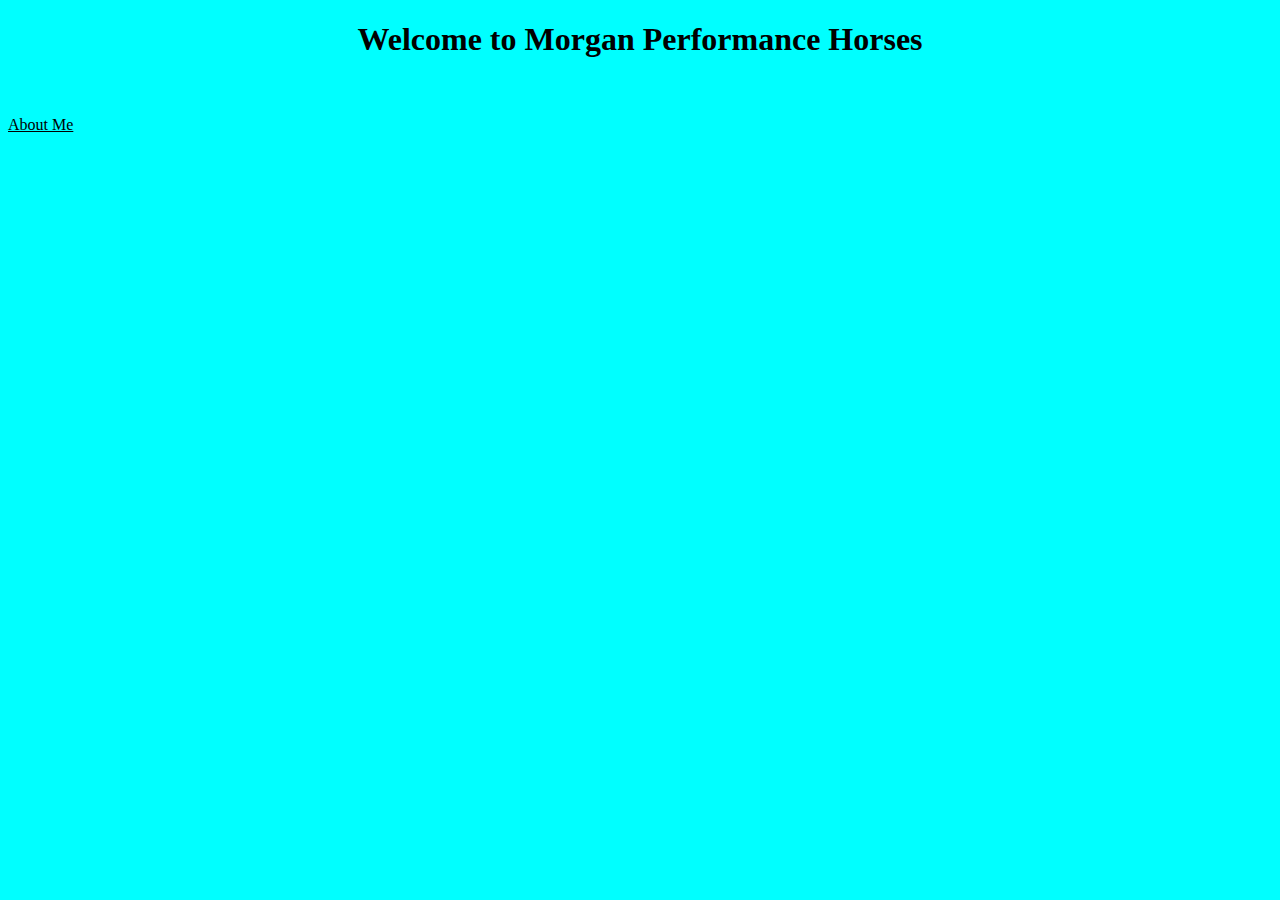
==== index.html @ 86ee27bc "created initial website skeleton" ====
<!DOCTYPE html>
<html lang="en">
  <head>
    <meta charset="UTF-8" />
    <meta http-equiv="X-UA-Compatible" content="IE=edge" />
    <meta name="viewport" content="width=device-width, initial-scale=1.0" />
    <title>Home</title>
  </head>
  <link rel="stylesheet" href="/css/style.css" />
  <body>
    <h1>Welcome to Morgan Performance Horses</h1>
    <br />
    <br />
    <a href="/about.html">About Me</a>
  </body>
</html>
---- css/style.css ----
h1 {
  text-align: center;
}
body {
  background-color: aqua;
}
a {
  color: black;
}
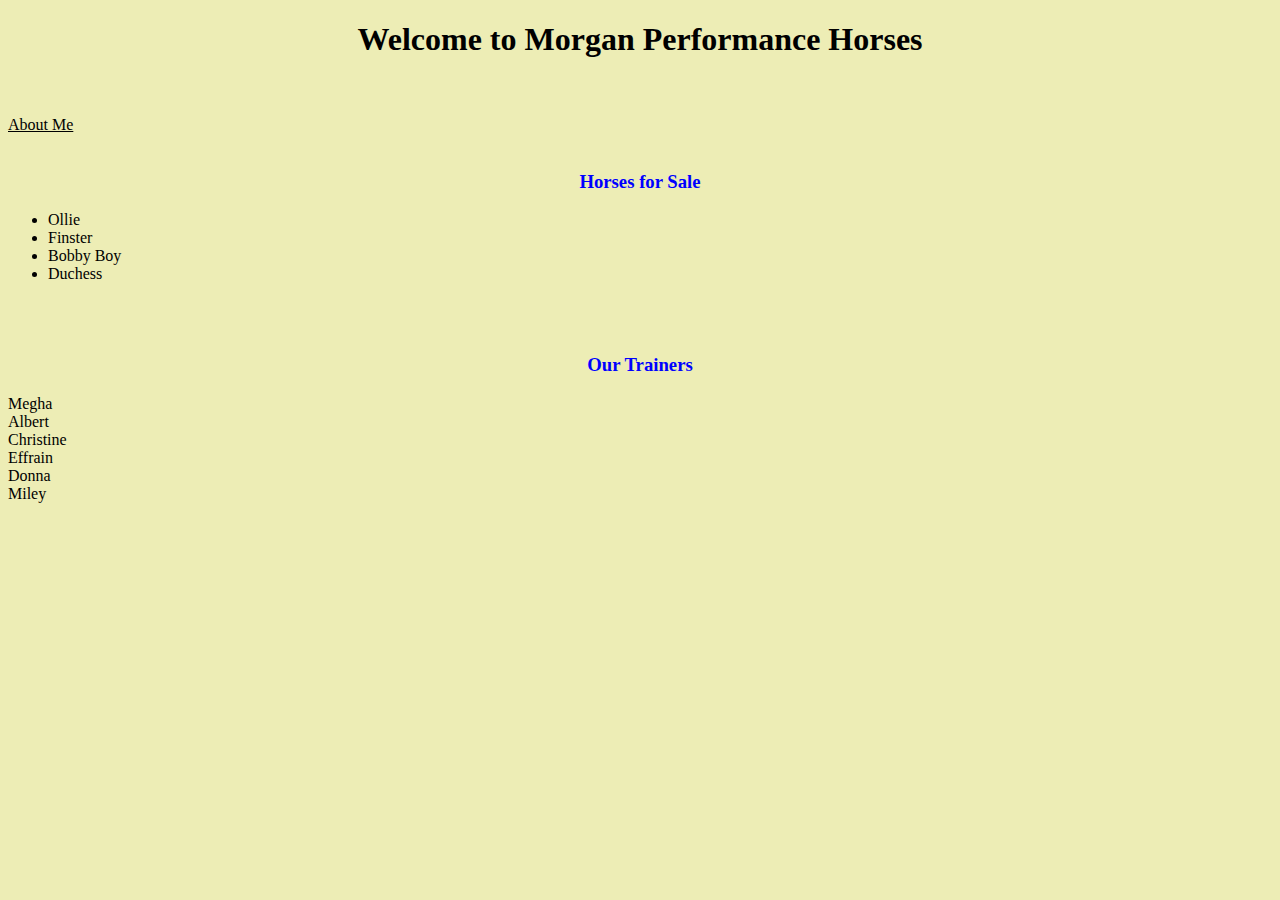
==== commit c9e048ed: "Added Bootstrap" ====
--- a/index.html
+++ b/index.html
@@ -4,6 +4,19 @@
     <meta charset="UTF-8" />
     <meta http-equiv="X-UA-Compatible" content="IE=edge" />
     <meta name="viewport" content="width=device-width, initial-scale=1.0" />
+    <!-- CSS only -->
+    <link
+      href="https://cdn.jsdelivr.net/npm/bootstrap@5.2.2/dist/css/bootstrap.min.css"
+      rel="stylesheet"
+      integrity="sha384-Zenh87qX5JnK2Jl0vWa8Ck2rdkQ2Bzep5IDxbcnCeuOxjzrPF/et3URy9Bv1WTRi"
+      crossorigin="anonymous"
+    />
+    <!-- JavaScript Bundle with Popper -->
+    <script
+      src="https://cdn.jsdelivr.net/npm/bootstrap@5.2.2/dist/js/bootstrap.bundle.min.js"
+      integrity="sha384-OERcA2EqjJCMA+/3y+gxIOqMEjwtxJY7qPCqsdltbNJuaOe923+mo//f6V8Qbsw3"
+      crossorigin="anonymous"
+    ></script>
     <title>Home</title>
   </head>
   <link rel="stylesheet" href="/css/style.css" />
@@ -12,5 +25,27 @@
     <br />
     <br />
     <a href="/about.html">About Me</a>
+    <br />
+    <br />
+    <h3>Horses for Sale</h3>
+    <ul>
+      <li>Ollie</li>
+      <li>Finster</li>
+      <li>Bobby Boy</li>
+      <li>Duchess</li>
+    </ul>
+    <br />
+    <br />
+    <h3>Our Trainers</h3>
+    <div class="container">
+      <div class="row">
+        <div class="col-6">Megha</div>
+        <div class="col-6">Albert</div>
+        <div class="col-6">Christine</div>
+        <div class="col-6">Effrain</div>
+        <div class="col-6">Donna</div>
+        <div class="col-6">Miley</div>
+      </div>
+    </div>
   </body>
 </html>
--- a/css/style.css
+++ b/css/style.css
@@ -1,8 +1,12 @@
 h1 {
   text-align: center;
 }
+h3 {
+  text-align: center;
+  color: blue;
+}
 body {
-  background-color: aqua;
+  background-color: rgb(237, 237, 181);
 }
 a {
   color: black;
